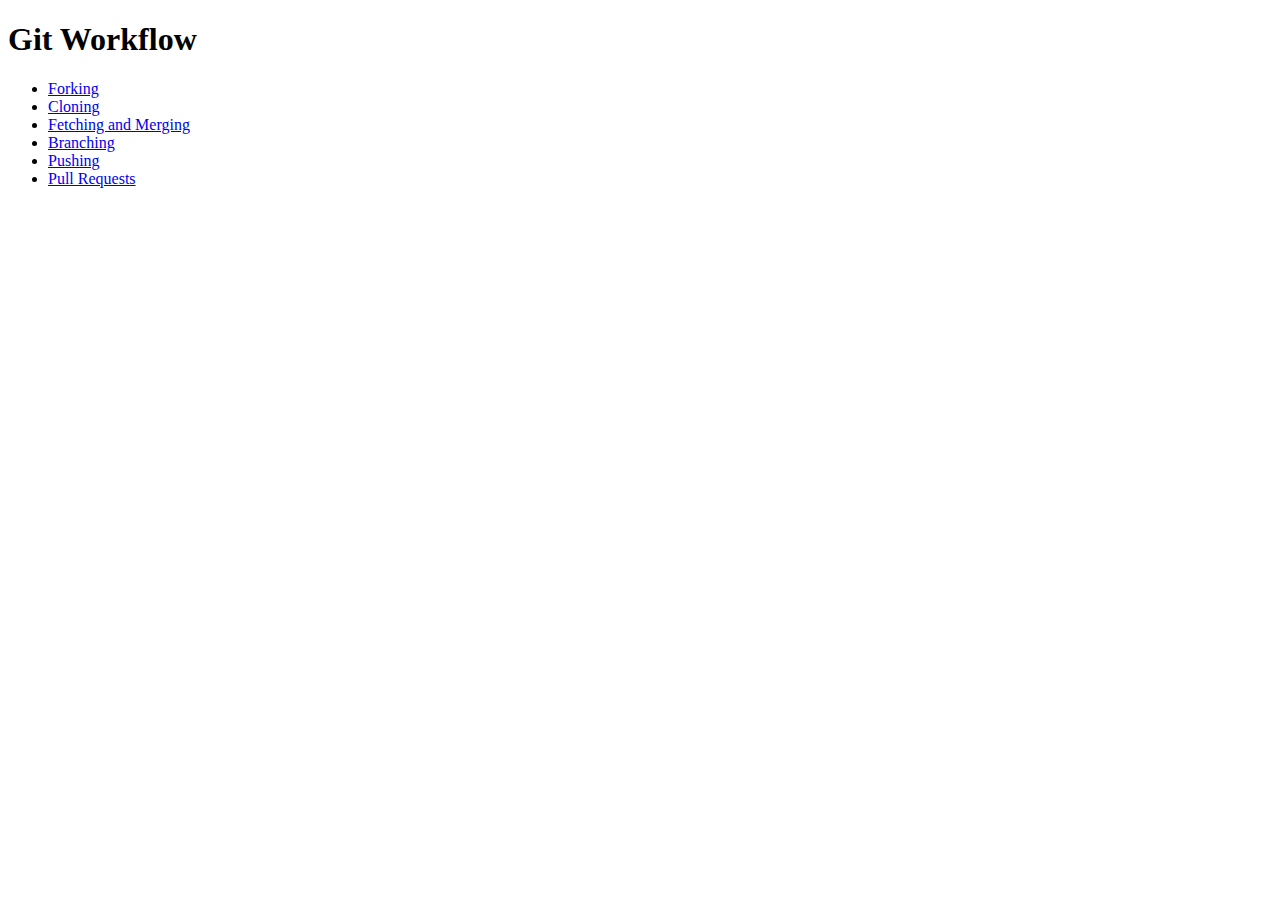
==== html-page(1)/index.html @ 40384084 "ajout meta" ====
<!doctype html>
<html class="no-js" lang="">
    <head>
        <meta charset="utf-8">
        <meta http-equiv="X-UA-Compatible" content="IE=edge,chrome=1">
        <title></title>
        <meta name="description" content="Get better at Git!">
        <meta name="viewport" content="width=device-width, initial-scale=1">

        <link rel="stylesheet" href="css/normalize.min.css">
        <link rel="stylesheet" href="css/main.css">
        <meta name="twitter:" content="">

    </head>
    <body>

        <h1>Git Workflow</h1>

        <ul>
            <li><a href="workflow/forking.html">Forking</a></li>
            <li><a href="workflow/cloning.html">Cloning</a></li>
            <li><a href="workflow/fetching-and-merging.html">Fetching and Merging</a></li>
            <li><a href="workflow/branching.html">Branching</a></li>
            <li><a href="workflow/pushing.html">Pushing</a></li>
            <li><a href="workflow/pull-requests.html">Pull Requests</a></li>
        </ul>

    </body>
</html>
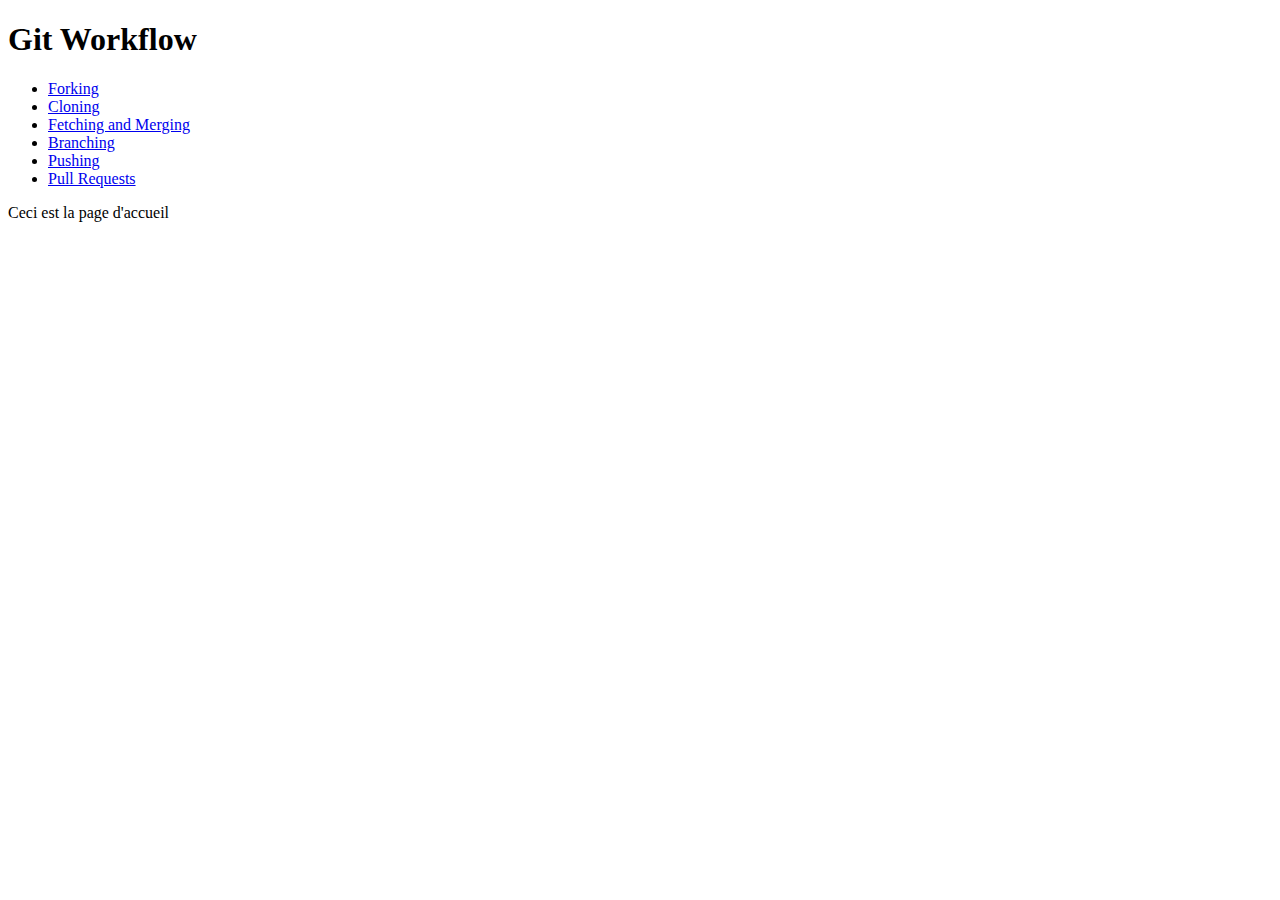
==== commit 5ac26f6a: "ok cest bon" ====
--- a/html-page(1)/index.html
+++ b/html-page(1)/index.html
@@ -1,29 +1,20 @@
 <!doctype html>
 <html class="no-js" lang="">
-    <head>
-        <meta charset="utf-8">
-        <meta http-equiv="X-UA-Compatible" content="IE=edge,chrome=1">
-        <title></title>
-        <meta name="description" content="Get better at Git!">
-        <meta name="viewport" content="width=device-width, initial-scale=1">
 
-        <link rel="stylesheet" href="css/normalize.min.css">
-        <link rel="stylesheet" href="css/main.css">
-        <meta name="twitter:" content="">
-
-    </head>
     <body>
 
         <h1>Git Workflow</h1>
 
         <ul>
-            <li><a href="workflow/forking.html">Forking</a></li>
-            <li><a href="workflow/cloning.html">Cloning</a></li>
+            <li><a href="forking.html">Forking</a></li>
+            <li><a href="cloning.html">Cloning</a></li>
             <li><a href="workflow/fetching-and-merging.html">Fetching and Merging</a></li>
             <li><a href="workflow/branching.html">Branching</a></li>
             <li><a href="workflow/pushing.html">Pushing</a></li>
             <li><a href="workflow/pull-requests.html">Pull Requests</a></li>
         </ul>
+<p>Ceci est la page d'accueil</p>
 
+<script src="jquery-3.2.1.min.js"></script>
     </body>
 </html>
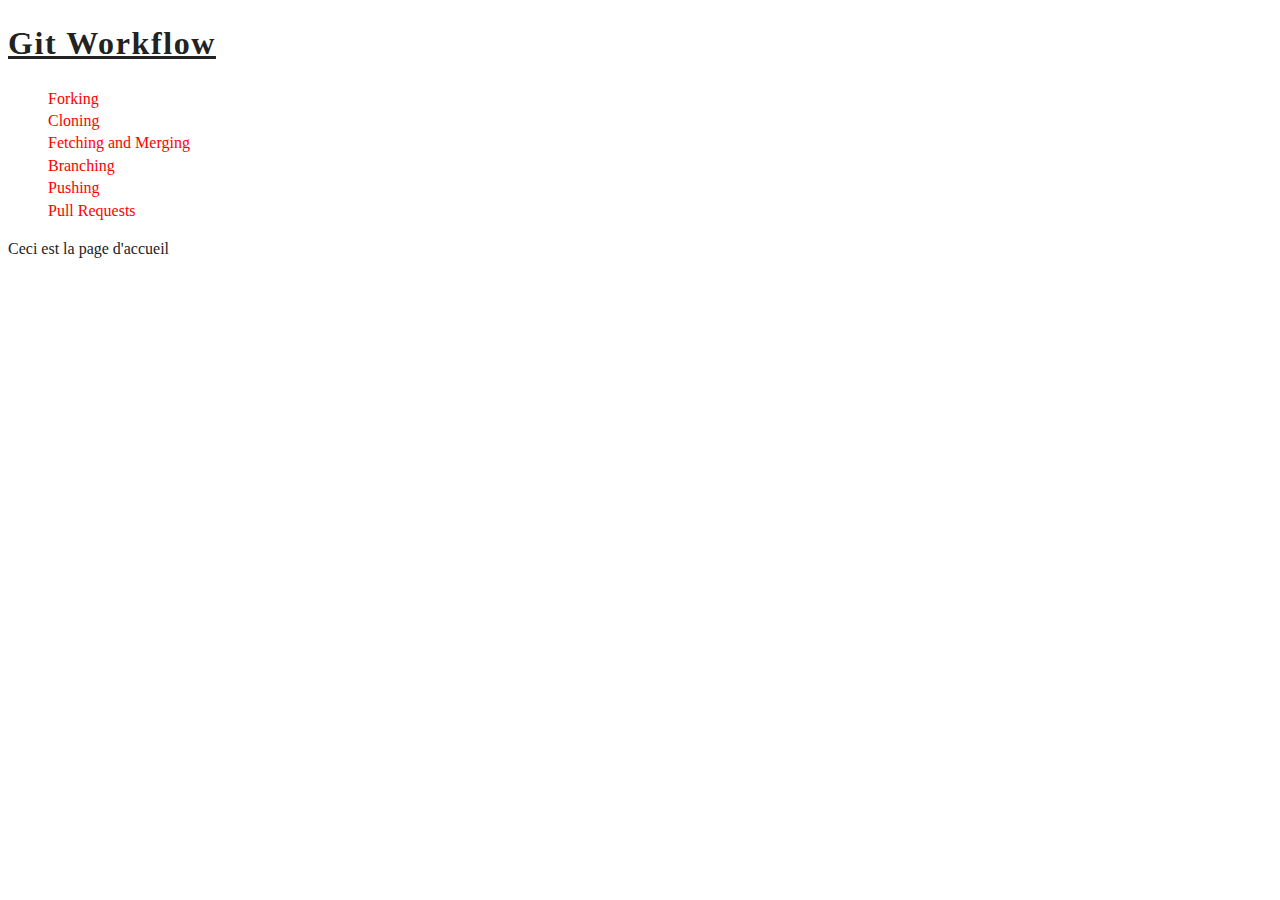
==== commit f4f9d04d: "ajout link" ====
--- a/html-page(1)/index.html
+++ b/html-page(1)/index.html
@@ -1,6 +1,11 @@
 <!doctype html>
 <html class="no-js" lang="">
-
+<head>
+  <meta name="twitter:" content="">
+  <script type="text/javascript">
+  </script>
+  <link rel="stylesheet" href="css/main.css">
+</head>
     <body>
 
         <h1>Git Workflow</h1>
--- a/html-page(1)/css/main.css
+++ b/html-page(1)/css/main.css
@@ -0,0 +1,213 @@
+/*! HTML5 Boilerplate v5.0 | MIT License | http://h5bp.com/ */
+
+html {
+    color: #222;
+    font-size: 1em;
+    line-height: 1.4;
+}
+
+h1 {
+    font-family: 'Pacifico', cursive;
+}
+::-moz-selection {
+    background: #b3d4fc;
+    text-shadow: none;
+}
+
+::selection {
+    background: #b3d4fc;
+    text-shadow: none;
+}
+
+hr {
+    display: block;
+    height: 1px;
+    border: 0;
+    border-top: 1px solid #ccc;
+    margin: 1em 0;
+    padding: 0;
+}
+
+audio,
+canvas,
+iframe,
+img,
+svg,
+video {
+    vertical-align: middle;
+}
+
+fieldset {
+    border: 0;
+    margin: 0;
+    padding: 0;
+}
+
+textarea {
+    resize: vertical;
+}
+
+.browserupgrade {
+    margin: 0.2em 0;
+    background: #ccc;
+    color: #000;
+    padding: 0.2em 0;
+}
+
+
+/* ==========================================================================
+   Author's custom styles
+   ========================================================================== */
+li{
+  list-style: none;
+  font-size: 1rem;
+}
+a{
+  text-decoration: none;
+  color: red;
+}
+h1{
+  letter-spacing: .1rem;
+  text-decoration: underline;
+}
+
+
+
+
+
+
+
+
+
+
+
+
+
+
+
+/* ==========================================================================
+   Media Queries
+   ========================================================================== */
+
+@media only screen and (min-width: 35em) {
+
+}
+
+@media print,
+       (-o-min-device-pixel-ratio: 5/4),
+       (-webkit-min-device-pixel-ratio: 1.25),
+       (min-resolution: 120dpi) {
+
+}
+
+/* ==========================================================================
+   Helper classes
+   ========================================================================== */
+
+.hidden {
+    display: none !important;
+    visibility: hidden;
+}
+
+.visuallyhidden {
+    border: 0;
+    clip: rect(0 0 0 0);
+    height: 1px;
+    margin: -1px;
+    overflow: hidden;
+    padding: 0;
+    position: absolute;
+    width: 1px;
+}
+
+.visuallyhidden.focusable:active,
+.visuallyhidden.focusable:focus {
+    clip: auto;
+    height: auto;
+    margin: 0;
+    overflow: visible;
+    position: static;
+    width: auto;
+}
+
+.invisible {
+    visibility: hidden;
+}
+
+.clearfix:before,
+.clearfix:after {
+    content: " ";
+    display: table;
+}
+
+.clearfix:after {
+    clear: both;
+}
+
+.clearfix {
+    *zoom: 1;
+}
+
+/* ==========================================================================
+   Print styles
+   ========================================================================== */
+
+@media print {
+    *,
+    *:before,
+    *:after {
+        background: transparent !important;
+        color: #000 !important;
+        box-shadow: none !important;
+        text-shadow: none !important;
+    }
+
+    a,
+    a:visited {
+        text-decoration: underline;
+    }
+
+    a[href]:after {
+        content: " (" attr(href) ")";
+    }
+
+    abbr[title]:after {
+        content: " (" attr(title) ")";
+    }
+
+    a[href^="#"]:after,
+    a[href^="javascript:"]:after {
+        content: "";
+    }
+
+    pre,
+    blockquote {
+        border: 1px solid #999;
+        page-break-inside: avoid;
+    }
+
+    thead {
+        display: table-header-group;
+    }
+
+    tr,
+    img {
+        page-break-inside: avoid;
+    }
+
+    img {
+        max-width: 100% !important;
+    }
+
+    p,
+    h2,
+    h3 {
+        orphans: 3;
+        widows: 3;
+    }
+
+    h2,
+    h3 {
+        page-break-after: avoid;
+    }
+}
